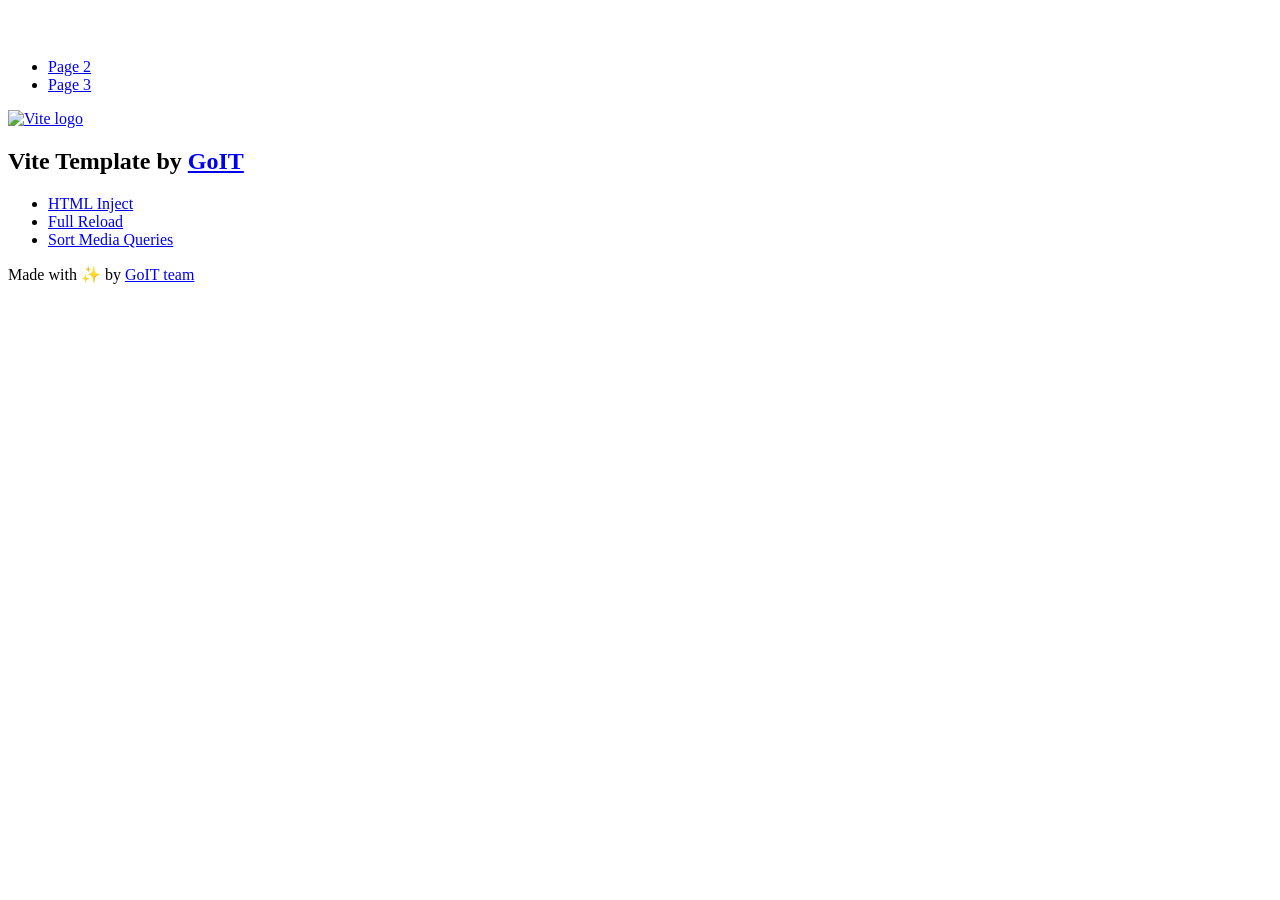
==== index.html @ e03d7d41 "Deploying to gh-pages from @ SergiyLikhnovskiy/goit-js-hw-10@a5a01ccc2bcd1d6b1fee5b53a94056a67cdaba8" ====
<!DOCTYPE html>
<html lang="en">
  <head>
    <meta charset="UTF-8" />
    <link rel="icon" type="image/svg+xml" href="/goit-js-hw-10/favicon.svg" />
    <meta name="viewport" content="width=device-width, initial-scale=1.0" />
    <title>Vanilla App Template</title>
    <script type="module" crossorigin src="/goit-js-hw-10/index.js"></script>
    <link rel="stylesheet" crossorigin href="/goit-js-hw-10/assets/styles-DvPDDfy5.css">
  </head>
  <body>
    <header class="header">
  <div class="container">
    <nav class="nav">
      <a class="nav-logo" href="./index.html" aria-label="Site logo">
        <svg class="nav-logo-icon" width="100" height="30">
          <use href="/goit-js-hw-10/assets/sprite-E8vg0sBb.svg#logo"></use>
        </svg>
      </a>
      <ul class="nav-list">
        <li class="nav-item">
          <a class="nav-link {=$highlight-act}" href="./page-2.html">Page 2</a>
        </li>
        <li class="nav-item">
          <a class="nav-link {=$highlight-curr}" href="./page-3.html">Page 3</a>
        </li>
      </ul>
    </nav>
  </div>
</header>


    <main>
      <!-- Loads the specified .html file -->
      <section class="vite-promo">
  <div class="container">
    <div class="vite-promo-thumb">
      <a
        class="vite-promo-link"
        href="https://vitejs.dev/"
        target="_blank"
        rel="noopener noreferrer"
        aria-label="Link to Vite official website"
        title="Vite.js  build tool"
      >
        <!-- Path to images as from index.html file -->
        <img
          class="pic"
          src="/goit-js-hw-10/assets/vite-logo-9o_aqrTe.png"
          alt="Vite logo"
          width="640"
          height="640"
        />
      </a>
    </div>
    <h1 class="main-title">
      <span class="main-title-gradient">Vite</span>
      Template by
      <a
        class="main-title-link"
        href="https://github.com/goitacademy/vanilla-app-template"
        target="_blank"
        rel="noopener noreferrer"
      >
        GoIT
      </a>
    </h1>
  </div>
</section>

      <article class="badges">
  <div class="container">
    <ul class="badges-list">
      <li class="badges-item">
        <a
          class="badges-link"
          href="https://www.npmjs.com/package/vite-plugin-html-inject"
          target="_blank"
          rel="noopener noreferrer"
        >
          HTML Inject
        </a>
      </li>
      <li class="badges-item">
        <a
          class="badges-link"
          href="https://www.npmjs.com/package/vite-plugin-full-reload"
          target="_blank"
          rel="noopener noreferrer"
        >
          Full Reload
        </a>
      </li>
      <li class="badges-item">
        <a
          class="badges-link"
          href="https://www.npmjs.com/package/postcss-sort-media-queries"
          target="_blank"
          rel="noopener noreferrer"
        >
          Sort Media Queries
        </a>
      </li>
    </ul>
  </div>
</article>

    </main>

    <footer class="footer">
  <div class="container">
    <p class="footer-desc">
      Made with ✨ by
      <a
        class="footer-link"
        href="https://goit.global/ua/"
        target="_blank"
        rel="noopener noreferrer"
      >
        GoIT team
      </a>
    </p>
  </div>
</footer>


  </body>
</html>
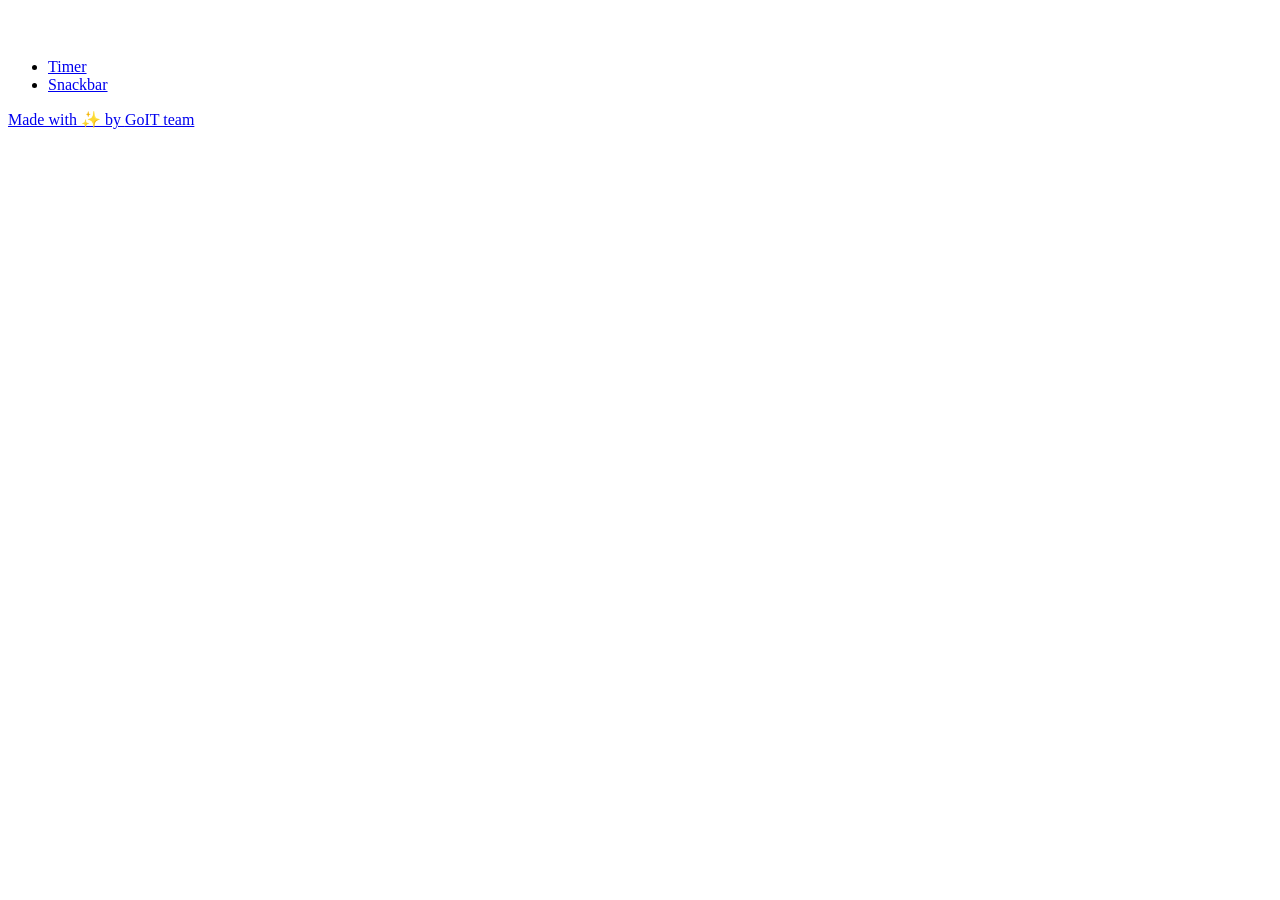
==== commit 2f10c574: "Deploying to gh-pages from @ SergiyLikhnovskiy/goit-js-hw-10@03b2afd5da70a54c780bbf4d289b303f0c2a2df" ====
--- a/index.html
+++ b/index.html
@@ -1,37 +1,39 @@
-<!DOCTYPE html>
+<!doctype html>
 <html lang="en">
   <head>
     <meta charset="UTF-8" />
     <link rel="icon" type="image/svg+xml" href="/goit-js-hw-10/favicon.svg" />
     <meta name="viewport" content="width=device-width, initial-scale=1.0" />
     <title>Vanilla App Template</title>
-    <script type="module" crossorigin src="/goit-js-hw-10/index.js"></script>
-    <link rel="stylesheet" crossorigin href="/goit-js-hw-10/assets/styles-DvPDDfy5.css">
+    <script type="module" crossorigin src="/goit-js-hw-10/assets/styles-VDpL9f9Q.js"></script>
+    <link rel="stylesheet" crossorigin href="/goit-js-hw-10/assets/styles-DmS0dbXF.css">
   </head>
   <body>
     <header class="header">
-  <div class="container">
-    <nav class="nav">
-      <a class="nav-logo" href="./index.html" aria-label="Site logo">
-        <svg class="nav-logo-icon" width="100" height="30">
-          <use href="/goit-js-hw-10/assets/sprite-E8vg0sBb.svg#logo"></use>
-        </svg>
-      </a>
-      <ul class="nav-list">
-        <li class="nav-item">
-          <a class="nav-link {=$highlight-act}" href="./page-2.html">Page 2</a>
-        </li>
-        <li class="nav-item">
-          <a class="nav-link {=$highlight-curr}" href="./page-3.html">Page 3</a>
-        </li>
-      </ul>
-    </nav>
-  </div>
-</header>
-
+      <div class="container">
+        <nav class="nav">
+          <a class="nav-logo" href="./index.html" aria-label="Site logo">
+            <svg class="nav-logo-icon" width="100" height="30">
+              <use href="{=$icon-path}"></use>
+            </svg>
+          </a>
+          <ul class="nav-list">
+            <li class="nav-item">
+              <a class="nav-link {=$highlight-act}" href="./1-timer.html"
+                >Timer</a
+              >
+            </li>
+            <li class="nav-item">
+              <a class="nav-link {=$highlight-curr}" href="./2-snackbar.html"
+                >Snackbar</a
+              >
+            </li>
+          </ul>
+        </nav>
+      </div>
+    </header>
 
     <main>
-      <!-- Loads the specified .html file -->
       <section class="vite-promo">
   <div class="container">
     <div class="vite-promo-thumb">
@@ -43,67 +45,11 @@
         aria-label="Link to Vite official website"
         title="Vite.js  build tool"
       >
-        <!-- Path to images as from index.html file -->
-        <img
-          class="pic"
-          src="/goit-js-hw-10/assets/vite-logo-9o_aqrTe.png"
-          alt="Vite logo"
-          width="640"
-          height="640"
-        />
-      </a>
+ 
     </div>
-    <h1 class="main-title">
-      <span class="main-title-gradient">Vite</span>
-      Template by
-      <a
-        class="main-title-link"
-        href="https://github.com/goitacademy/vanilla-app-template"
-        target="_blank"
-        rel="noopener noreferrer"
-      >
-        GoIT
-      </a>
-    </h1>
+ 
   </div>
 </section>
-
-      <article class="badges">
-  <div class="container">
-    <ul class="badges-list">
-      <li class="badges-item">
-        <a
-          class="badges-link"
-          href="https://www.npmjs.com/package/vite-plugin-html-inject"
-          target="_blank"
-          rel="noopener noreferrer"
-        >
-          HTML Inject
-        </a>
-      </li>
-      <li class="badges-item">
-        <a
-          class="badges-link"
-          href="https://www.npmjs.com/package/vite-plugin-full-reload"
-          target="_blank"
-          rel="noopener noreferrer"
-        >
-          Full Reload
-        </a>
-      </li>
-      <li class="badges-item">
-        <a
-          class="badges-link"
-          href="https://www.npmjs.com/package/postcss-sort-media-queries"
-          target="_blank"
-          rel="noopener noreferrer"
-        >
-          Sort Media Queries
-        </a>
-      </li>
-    </ul>
-  </div>
-</article>
 
     </main>
 
